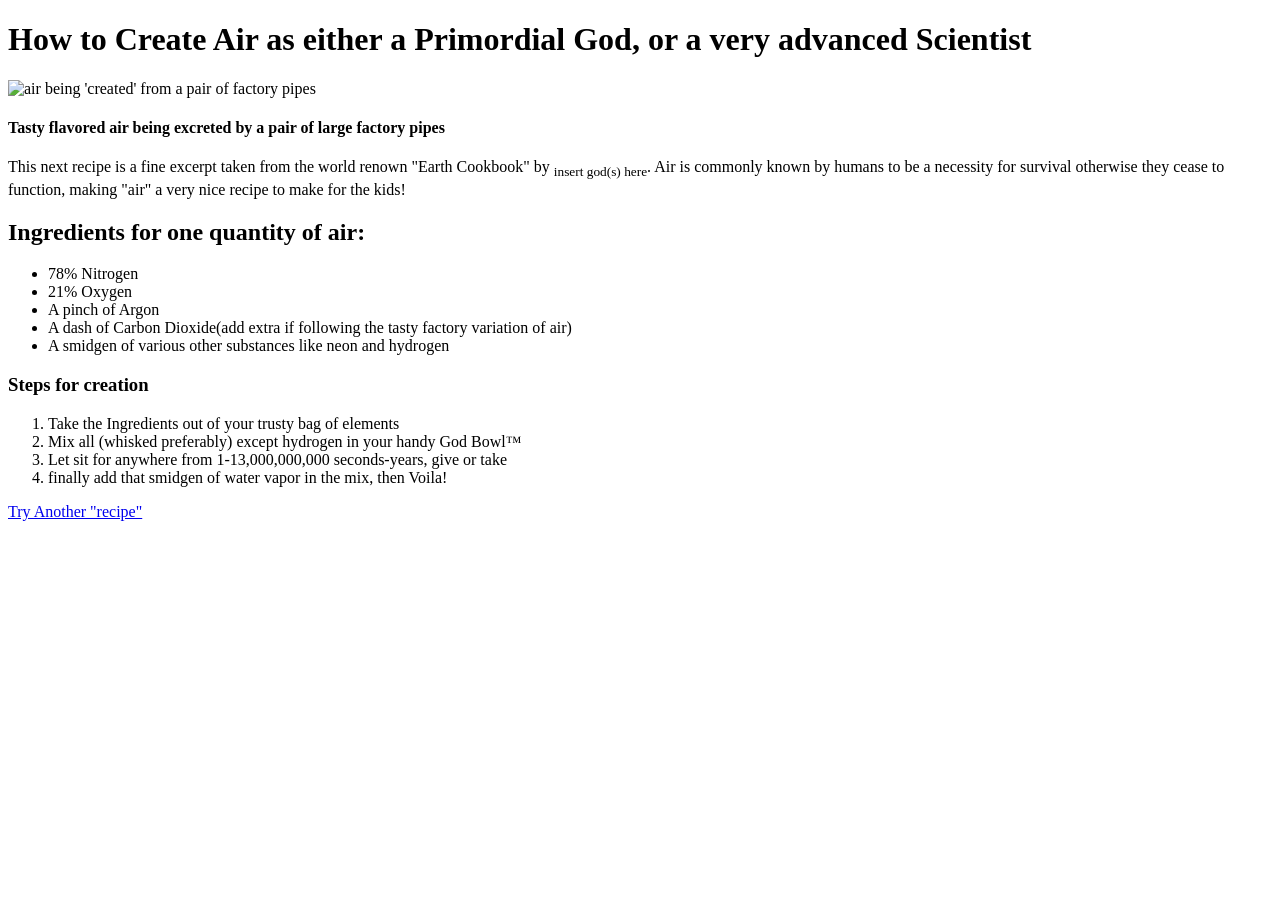
==== recipes/air.html @ 0ae879f4 "Finish air" ====
<!DOCTYPE html>
<html lang="en">
    <head>
        <meta charset="utf-8">
        <title>Air</title>
    </head>
    <body>
        <h1>How to Create Air as either a Primordial God, or a very advanced Scientist</h1>
        <img src="../images/air.jpg" alt="air being 'created' from a pair of factory pipes">
        <h4>Tasty flavored air being excreted by a pair of large factory pipes</h4>
        <p>This next recipe is a fine excerpt taken from the world renown "Earth Cookbook" by <sub>insert god(s) here</sub>. Air is commonly known by humans to be a necessity for survival otherwise they cease to function, making "air" a very nice recipe to make for the kids!</p>
        <h2>Ingredients for one quantity of air:</h2>
        <ul>
            <li>78% Nitrogen</li>
            <li>21% Oxygen</li>
            <li>A pinch of Argon</li>
            <li>A dash of Carbon Dioxide(add extra if following the tasty factory variation of air)</li>
            <li>A smidgen of various other substances like neon and hydrogen</li>
        </ul>
        <h3>Steps for creation</h3>
        <ol>
            <li>Take the Ingredients out of your trusty bag of elements</li>
            <li>Mix all (whisked preferably) except hydrogen in your handy God Bowl™</li>
            <li>Let sit for anywhere from 1-13,000,000,000 seconds-years, give or take</li>
            <li>finally add that smidgen of water vapor in the mix, then Voila!</li>
        </ol>
        <a href="../index.html">Try Another "recipe"</a>

    </body>
</html>
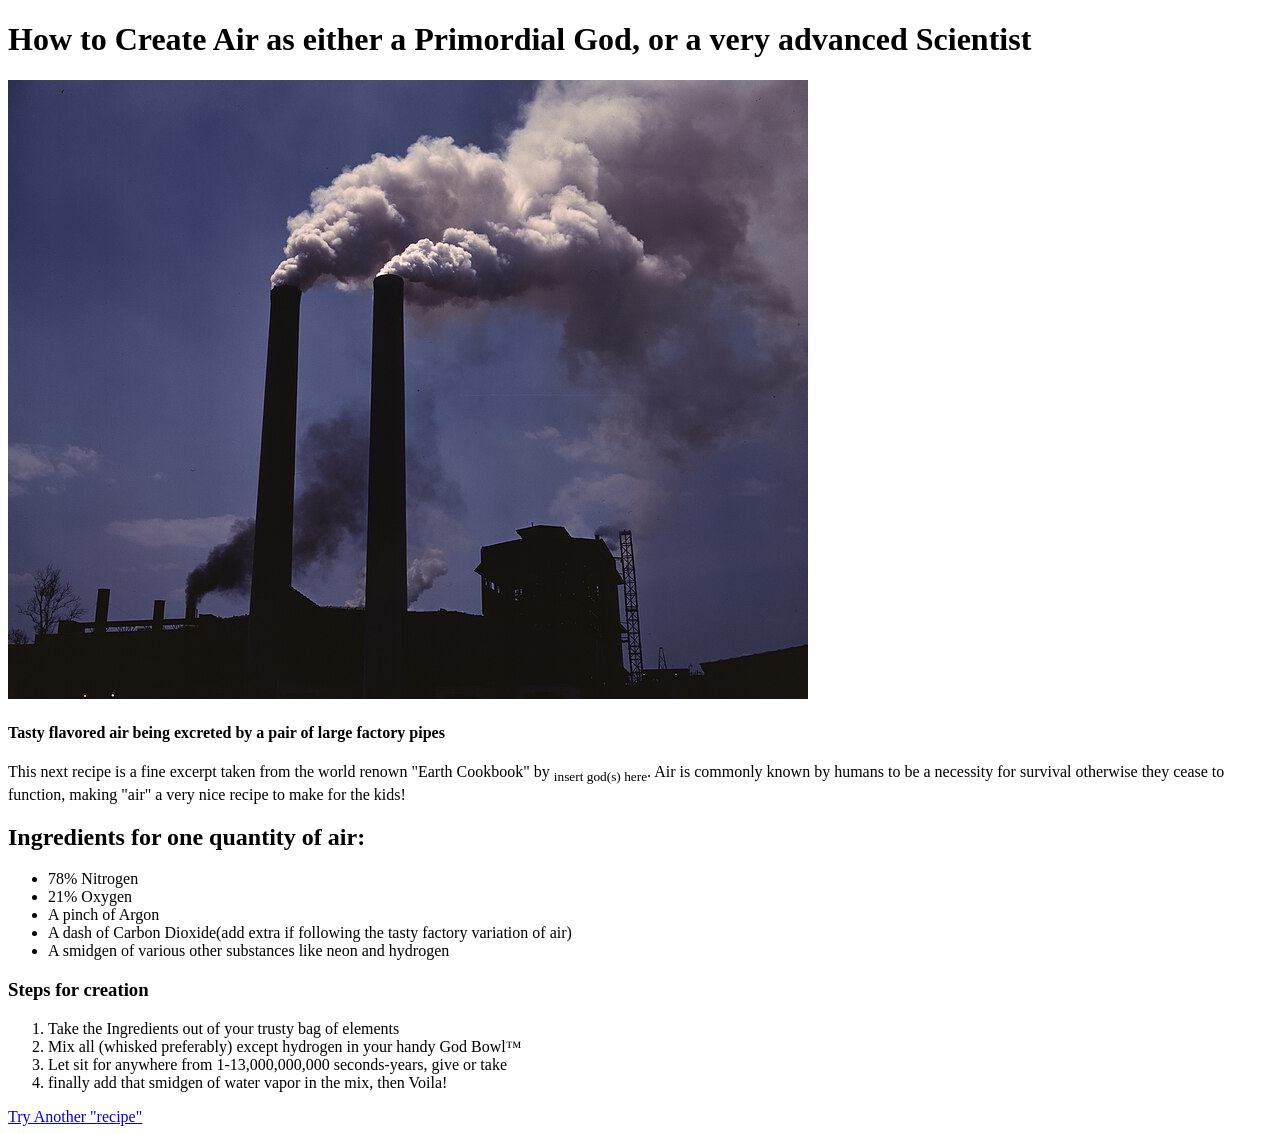
==== commit aa9b4241: "Didnt add properly, a lot of changes at once glhf" ====
--- a/recipes/air.html
+++ b/recipes/air.html
@@ -3,13 +3,14 @@
     <head>
         <meta charset="utf-8">
         <title>Air</title>
+        <link rel="stylesheet" a href="../style.css"
     </head>
     <body>
-        <h1>How to Create Air as either a Primordial God, or a very advanced Scientist</h1>
+        <h1 class="ichi">How to Create Air as either a Primordial God, or a very advanced Scientist</h1>
         <img src="../images/air.jpg" alt="air being 'created' from a pair of factory pipes">
-        <h4>Tasty flavored air being excreted by a pair of large factory pipes</h4>
+        <h4 class="ni">Tasty flavored air being excreted by a pair of large factory pipes</h4>
         <p>This next recipe is a fine excerpt taken from the world renown "Earth Cookbook" by <sub>insert god(s) here</sub>. Air is commonly known by humans to be a necessity for survival otherwise they cease to function, making "air" a very nice recipe to make for the kids!</p>
-        <h2>Ingredients for one quantity of air:</h2>
+        <h2 class="ni">Ingredients for one quantity of air:</h2>
         <ul>
             <li>78% Nitrogen</li>
             <li>21% Oxygen</li>
@@ -17,7 +18,7 @@
             <li>A dash of Carbon Dioxide(add extra if following the tasty factory variation of air)</li>
             <li>A smidgen of various other substances like neon and hydrogen</li>
         </ul>
-        <h3>Steps for creation</h3>
+        <h3 class="ni">Steps for creation</h3>
         <ol>
             <li>Take the Ingredients out of your trusty bag of elements</li>
             <li>Mix all (whisked preferably) except hydrogen in your handy God Bowl™</li>
